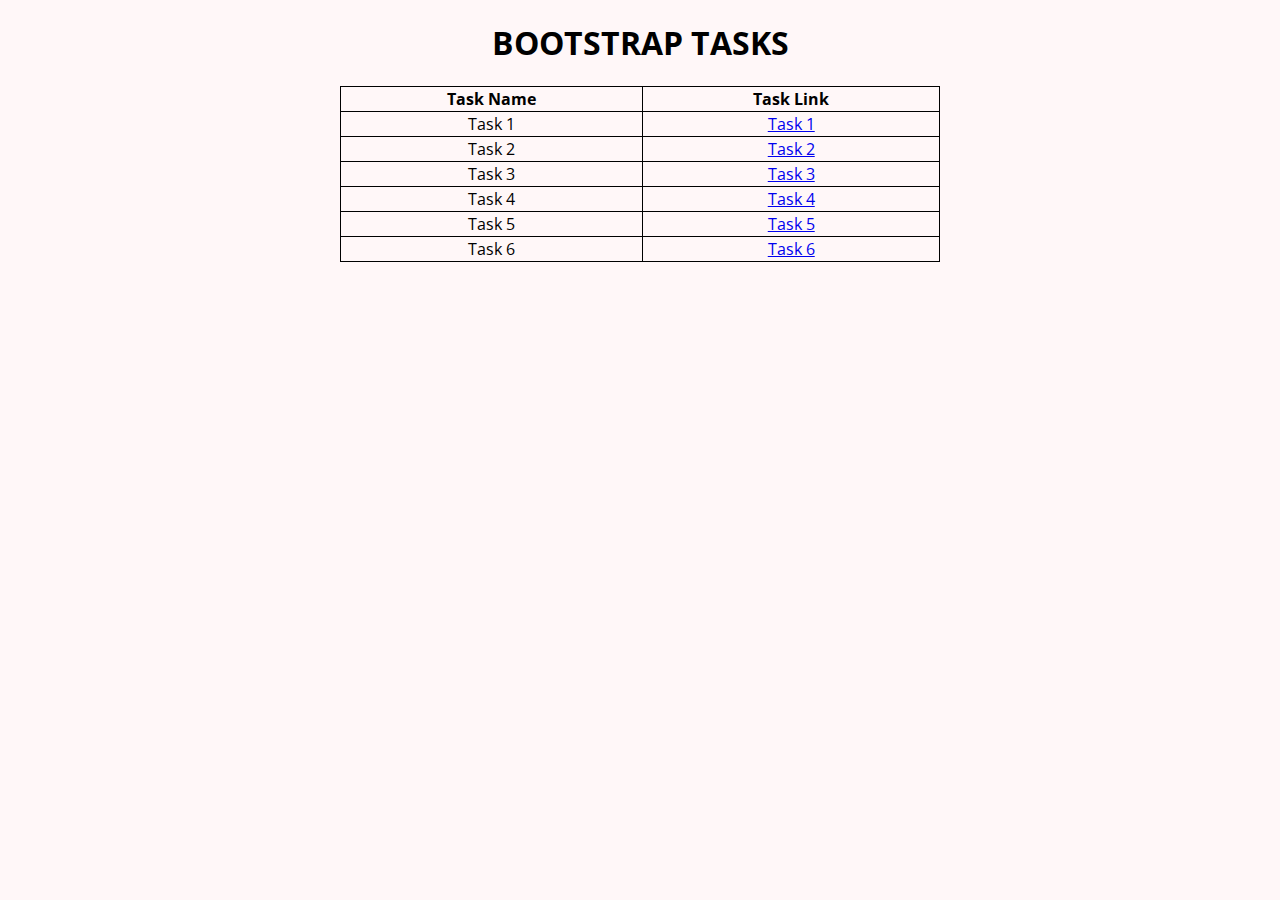
==== index.html @ 467b9a9a "Add files via upload" ====
<!DOCTYPE html>
<html lang="en">
<head>
    <title>My Tasks</title>
    <style>
        h1{
            text-align: center;
        }
        table, tr, td, th{
            border: 1px solid black;
            border-collapse: collapse;
            width: 600px;
            text-align: center;
        }
        table{
            margin-left: auto;
            margin-right: auto;
        }
    </style>
    <link rel="preconnect" href="https://fonts.googleapis.com">
    <link rel="preconnect" href="https://fonts.gstatic.com" crossorigin>
    <link href="https://fonts.googleapis.com/css2?family=Dancing+Script&family=Open+Sans&family=Press+Start+2P&display=swap" rel="stylesheet">
</head>
<body style="font-family: Open Sans;" bgcolor="#fff7f8">

<h1 style="text-align: center;">BOOTSTRAP TASKS</h1>
<table>
    <tr>
        <th>Task Name</th>
        <th>Task Link</th>
    </tr>
    <tr>
        <td> Task 1</td>
        <td><a href="bs1.html" target="_blank">Task 1</a></td>
    </tr>
    <tr>
        <td> Task 2</td>
        <td><a href="bs2.html" target="_blank">Task 2</a></td>
    </tr>        
    <tr>
        <td> Task 3</td>
        <td><a href="bs3.html" target="_blank">Task 3</a></td>
    </tr>        
    <tr>
        <td> Task 4</td>
        <td><a href="bs4.html" target="_blank">Task 4</a></td>
    </tr>
    <tr>
        <td> Task 5</td>
        <td><a href="bs5.html" target="_blank">Task 5</a></td>
    </tr>
    <tr>
        <td> Task 6</td>
        <td><a href="bs6.html" target="_blank">Task 6</a></td>
    </tr>
</table>
</body>
</html>
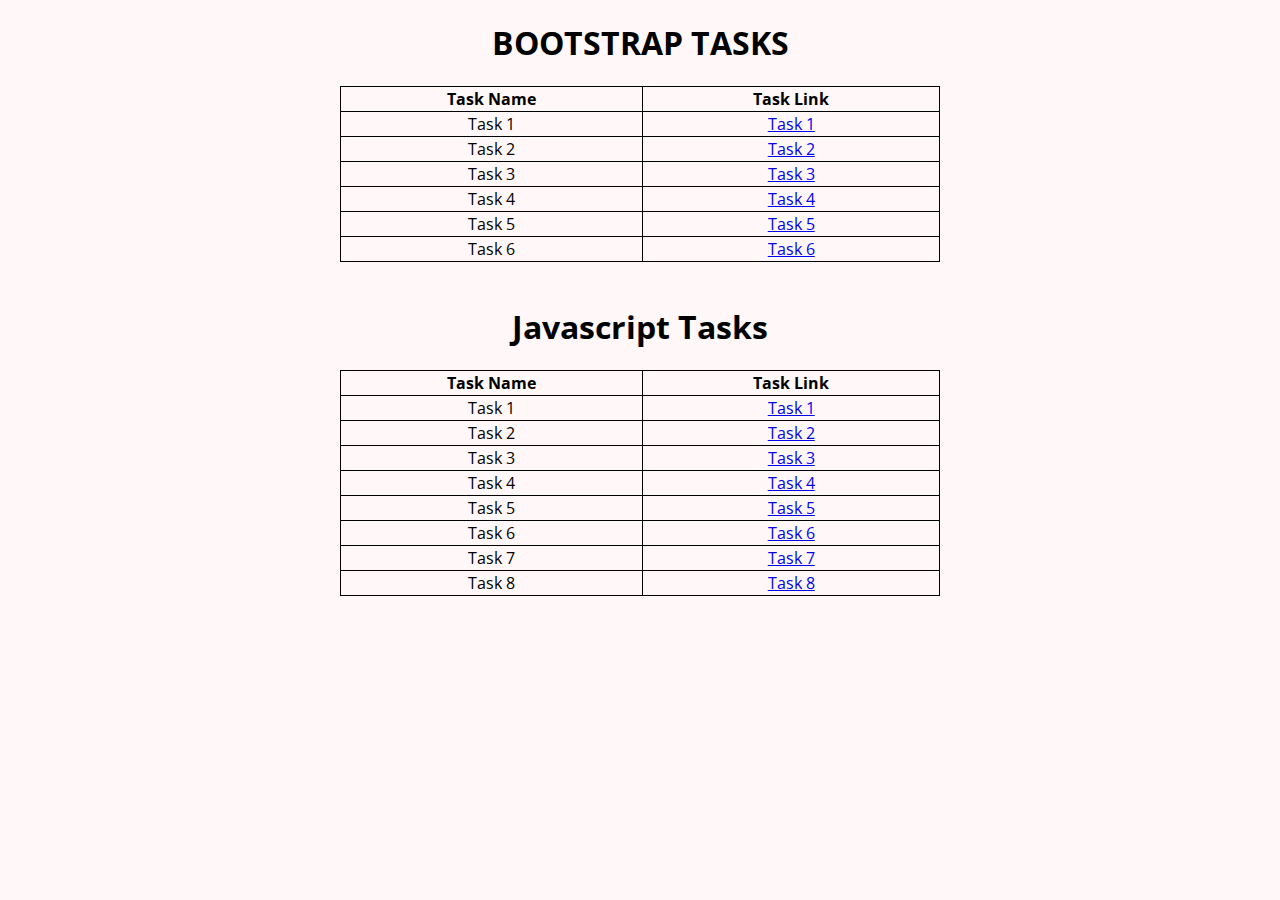
==== commit 0c86fe03: "Update index.html" ====
--- a/index.html
+++ b/index.html
@@ -54,5 +54,46 @@
         <td><a href="bs6.html" target="_blank">Task 6</a></td>
     </tr>
 </table>
+<br>
+
+<h1 style="text-align: center;">Javascript Tasks</h1>
+<table>
+    <tr>
+        <th>Task Name</th>
+        <th>Task Link</th>
+    </tr>
+    <tr>
+        <td> Task 1</td>
+        <td><a href="js-task1.html" target="_blank">Task 1</a></td>
+    </tr>
+    <tr>
+        <td> Task 2</td>
+        <td><a href="js-task2.html" target="_blank">Task 2</a></td>
+    </tr>        
+    <tr>
+        <td> Task 3</td>
+        <td><a href="js-task3.html" target="_blank">Task 3</a></td>
+    </tr>        
+    <tr>
+        <td> Task 4</td>
+        <td><a href="js-task4.html" target="_blank">Task 4</a></td>
+    </tr>
+    <tr>
+        <td> Task 5</td>
+        <td><a href="js-task5.html" target="_blank">Task 5</a></td>
+    </tr>
+    <tr>
+        <td> Task 6</td>
+        <td><a href="js-task6.html" target="_blank">Task 6</a></td>
+    </tr>
+    <tr>
+        <td> Task 7</td>
+        <td><a href="script7.html" target="_blank">Task 7</a></td>
+    </tr>
+    <tr>
+        <td> Task 8</td>
+        <td><a href="js-task8.html" target="_blank">Task 8</a></td>
+    </tr>
+</table>
 </body>
-</html>+</html>
